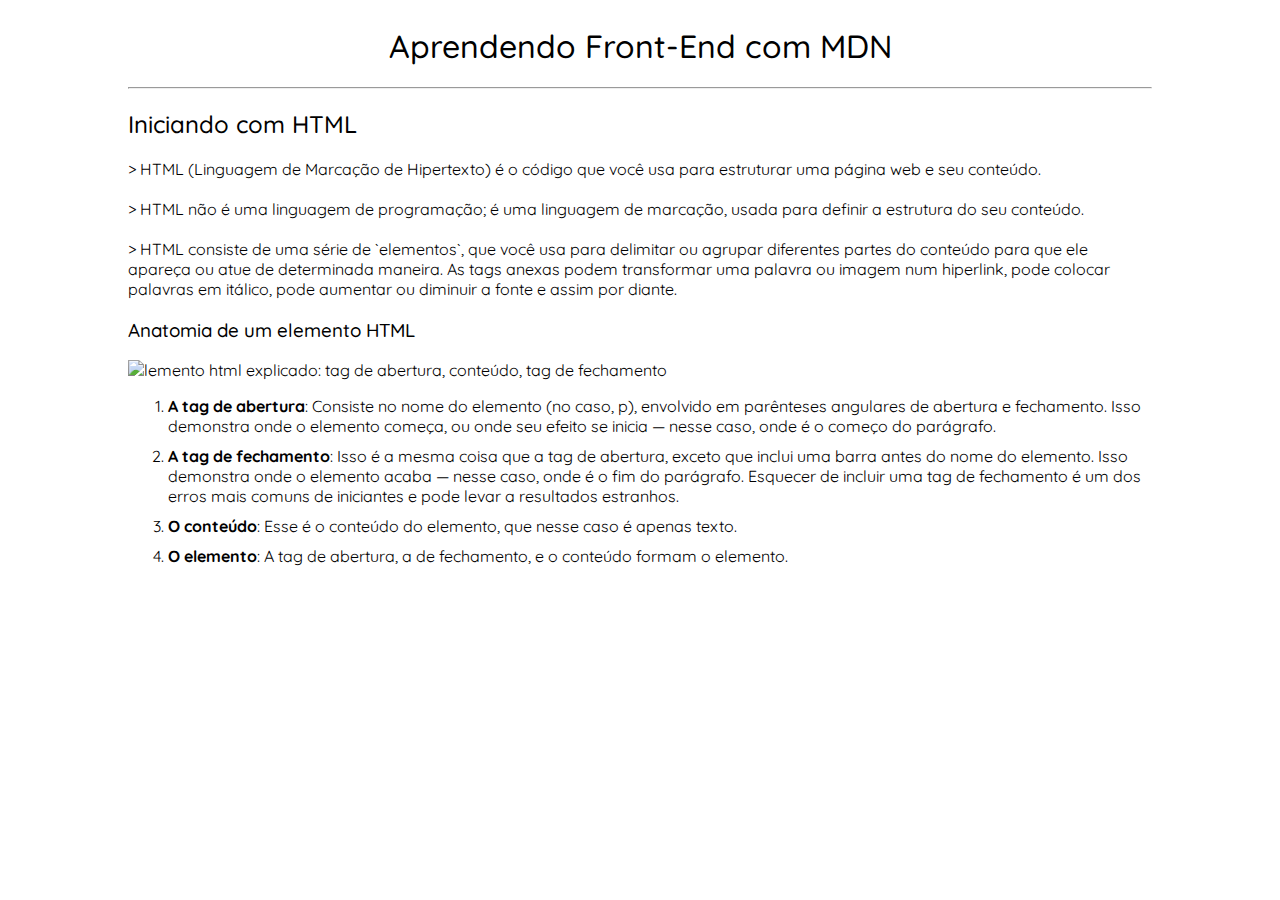
==== index.html @ ec1a486d "criado os arquivos index.html e fonte.css - iniciando o projeto" ====
<!DOCTYPE html>
<html lang="en">

<head>
    <meta charset="UTF-8">
    <meta name="viewport" content="width=device-width, initial-scale=1.0">

    <link rel="stylesheet" href="css/fonte.css">

    <title>Aprendendo Front-End com MDN</title>
</head>

<body style="margin: 2% 10%;">
    <h1 style="text-align: center;">Aprendendo Front-End com MDN</h1>
    <hr>
    <p>
        <h2>Iniciando com HTML</h2>
        > HTML (Linguagem de Marcação de Hipertexto) é o código que você usa para estruturar uma página web e seu
        conteúdo.<br><br>
        > HTML não é uma linguagem de programação; é uma linguagem de marcação, usada para definir a estrutura do seu
        conteúdo.<br><br>
        > HTML consiste de uma série de `elementos`, que você usa para delimitar ou agrupar diferentes partes do
        conteúdo para que ele apareça ou atue de determinada maneira. As tags anexas podem transformar uma palavra ou
        imagem num hiperlink, pode colocar palavras em itálico, pode aumentar ou diminuir a fonte e assim por diante.
    </p>
    <p>
        <h3>Anatomia de um elemento HTML</h3>
        <img style="display: block; margin: auto;" src="https://developer.mozilla.org/pt-BR/docs/Learn/Getting_started_with_the_web/HTML_basics/gato-rabujento-pequeno.png" alt="lemento html explicado: tag de abertura, conteúdo, tag de fechamento">
        <ol style="display: flex; flex-direction: column; gap: 10px;">
            <li>
                <b>A tag de abertura</b>: Consiste no nome do elemento (no caso, p), envolvido em parênteses angulares de abertura e fechamento. Isso demonstra onde o elemento começa, ou onde seu efeito se inicia — nesse caso, onde é o começo do parágrafo.
            </li>
            <li>
                <b>A tag de fechamento</b>: Isso é a mesma coisa que a tag de abertura, exceto que inclui uma barra antes do nome do elemento. Isso demonstra onde o elemento acaba — nesse caso, onde é o fim do parágrafo. Esquecer de incluir uma tag de fechamento é um dos erros mais comuns de iniciantes e pode levar a resultados estranhos.
            </li>
            <li>
                <b>O conteúdo</b>: Esse é o conteúdo do elemento, que nesse caso é apenas texto.
            </li>
            <li>
                <b>O elemento</b>: A tag de abertura, a de fechamento, e o conteúdo formam o elemento.
            </li>
        </ol>
    </p>
</body>

</html>
---- css/fonte.css ----
@import url('https://fonts.googleapis.com/css2?family=Quicksand:wght@300..700&display=swap');
 /* <uniquifier>: Use a unique and descriptive class name */
 /* <weight>: Use a value from 300 to 700 */

* {
  font-family: "Quicksand", sans-serif;
  font-optical-sizing: auto;
  font-weight: 400;
  font-style: normal;
}

h1, h2, h3 {
    font-weight: 500;
}

b {
  font-weight: bold;
}
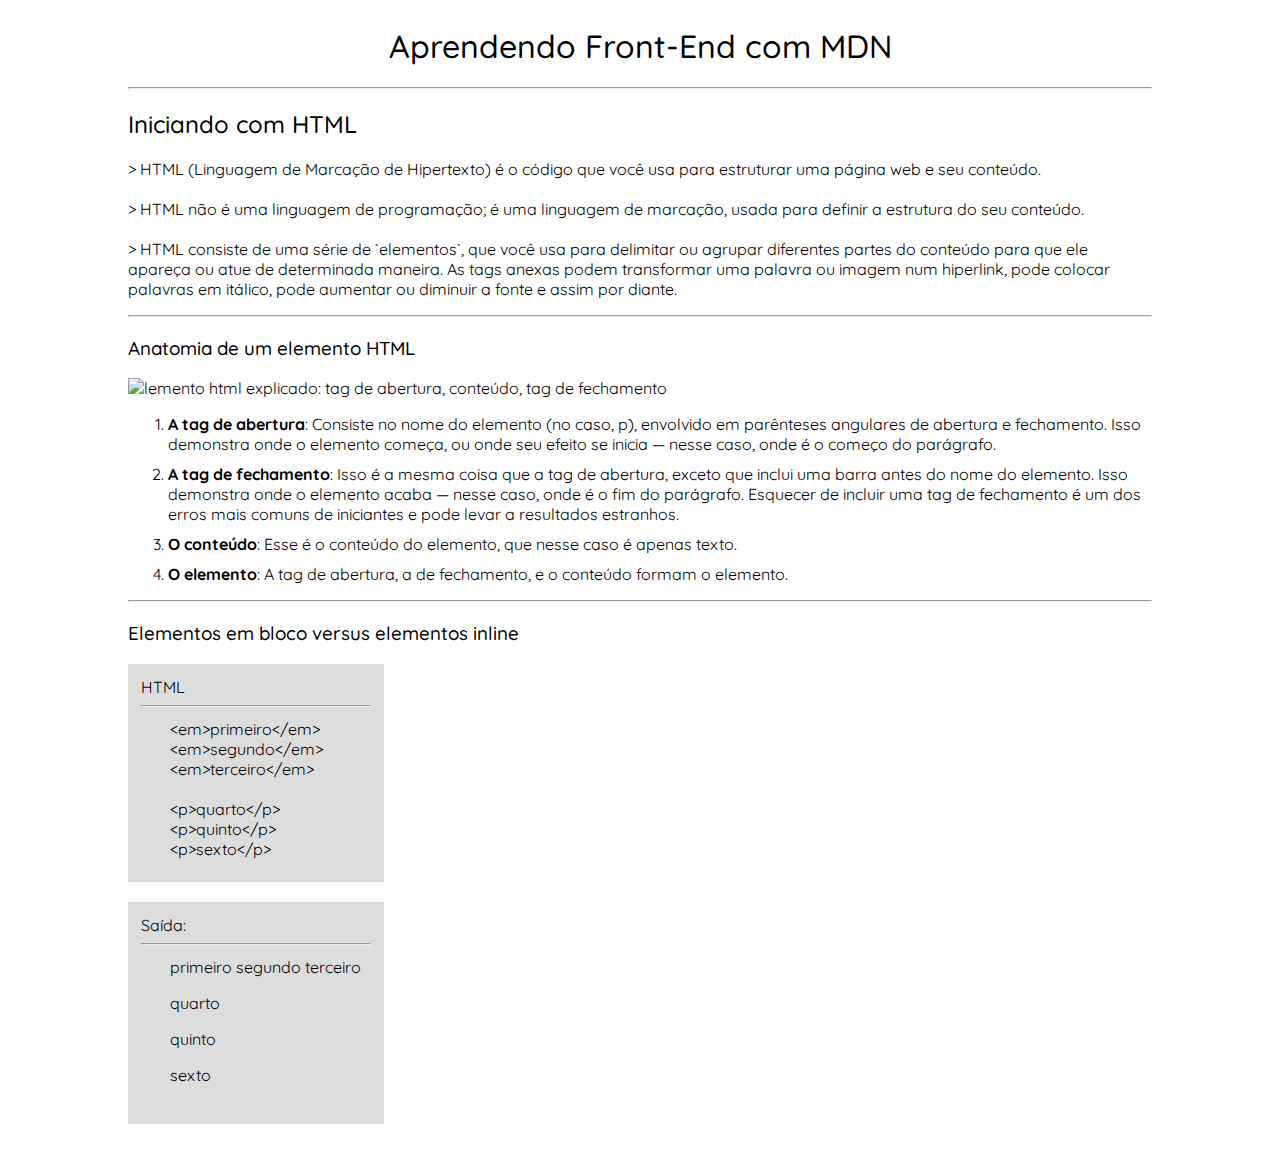
==== commit 962feb76: "Adicionando conteúdo no HTML e no README e criando mais um arquivo css" ====
--- a/index.html
+++ b/index.html
@@ -14,32 +14,81 @@
     <h1 style="text-align: center;">Aprendendo Front-End com MDN</h1>
     <hr>
     <p>
-        <h2>Iniciando com HTML</h2>
-        > HTML (Linguagem de Marcação de Hipertexto) é o código que você usa para estruturar uma página web e seu
-        conteúdo.<br><br>
-        > HTML não é uma linguagem de programação; é uma linguagem de marcação, usada para definir a estrutura do seu
-        conteúdo.<br><br>
-        > HTML consiste de uma série de `elementos`, que você usa para delimitar ou agrupar diferentes partes do
-        conteúdo para que ele apareça ou atue de determinada maneira. As tags anexas podem transformar uma palavra ou
-        imagem num hiperlink, pode colocar palavras em itálico, pode aumentar ou diminuir a fonte e assim por diante.
+    <h2>Iniciando com HTML</h2>
+    > HTML (Linguagem de Marcação de Hipertexto) é o código que você usa para estruturar uma página web e seu
+    conteúdo.<br><br>
+    > HTML não é uma linguagem de programação; é uma linguagem de marcação, usada para definir a estrutura do seu
+    conteúdo.<br><br>
+    > HTML consiste de uma série de `elementos`, que você usa para delimitar ou agrupar diferentes partes do
+    conteúdo para que ele apareça ou atue de determinada maneira. As tags anexas podem transformar uma palavra ou
+    imagem num hiperlink, pode colocar palavras em itálico, pode aumentar ou diminuir a fonte e assim por diante.
     </p>
+    <hr>
     <p>
-        <h3>Anatomia de um elemento HTML</h3>
-        <img style="display: block; margin: auto;" src="https://developer.mozilla.org/pt-BR/docs/Learn/Getting_started_with_the_web/HTML_basics/gato-rabujento-pequeno.png" alt="lemento html explicado: tag de abertura, conteúdo, tag de fechamento">
-        <ol style="display: flex; flex-direction: column; gap: 10px;">
-            <li>
-                <b>A tag de abertura</b>: Consiste no nome do elemento (no caso, p), envolvido em parênteses angulares de abertura e fechamento. Isso demonstra onde o elemento começa, ou onde seu efeito se inicia — nesse caso, onde é o começo do parágrafo.
-            </li>
-            <li>
-                <b>A tag de fechamento</b>: Isso é a mesma coisa que a tag de abertura, exceto que inclui uma barra antes do nome do elemento. Isso demonstra onde o elemento acaba — nesse caso, onde é o fim do parágrafo. Esquecer de incluir uma tag de fechamento é um dos erros mais comuns de iniciantes e pode levar a resultados estranhos.
-            </li>
-            <li>
-                <b>O conteúdo</b>: Esse é o conteúdo do elemento, que nesse caso é apenas texto.
-            </li>
-            <li>
-                <b>O elemento</b>: A tag de abertura, a de fechamento, e o conteúdo formam o elemento.
-            </li>
-        </ol>
+    <h3>Anatomia de um elemento HTML</h3>
+    <img style="display: block; margin: auto;"
+        src="https://developer.mozilla.org/pt-BR/docs/Learn/Getting_started_with_the_web/HTML_basics/gato-rabujento-pequeno.png"
+        alt="lemento html explicado: tag de abertura, conteúdo, tag de fechamento">
+    <ol style="display: flex; flex-direction: column; gap: 10px;">
+        <li>
+            <b>A tag de abertura</b>: Consiste no nome do elemento (no caso, p), envolvido em parênteses angulares de
+            abertura e fechamento. Isso demonstra onde o elemento começa, ou onde seu efeito se inicia — nesse caso,
+            onde é o começo do parágrafo.
+        </li>
+        <li>
+            <b>A tag de fechamento</b>: Isso é a mesma coisa que a tag de abertura, exceto que inclui uma barra antes do
+            nome do elemento. Isso demonstra onde o elemento acaba — nesse caso, onde é o fim do parágrafo. Esquecer de
+            incluir uma tag de fechamento é um dos erros mais comuns de iniciantes e pode levar a resultados estranhos.
+        </li>
+        <li>
+            <b>O conteúdo</b>: Esse é o conteúdo do elemento, que nesse caso é apenas texto.
+        </li>
+        <li>
+            <b>O elemento</b>: A tag de abertura, a de fechamento, e o conteúdo formam o elemento.
+        </li>
+    </ol>
+    </p>
+    <hr>
+    <p>
+    <h3>Elementos em bloco versus elementos inline</h3>
+    <table style="width: 25%; background: #ddd; padding: 10px 10px 20px;">
+        <tr>
+            <td>HTML
+                <hr>
+            </td>
+        </tr>
+        <tr>
+            <td style="padding-left: 30px;">
+                &lt;em&gt;primeiro&lt;/em&gt; <br>
+                &lt;em&gt;segundo&lt;/em&gt; <br>
+                &lt;em&gt;terceiro&lt;/em&gt; <br>
+                <br>
+                &lt;p&gt;quarto&lt;/p&gt; <br>
+                &lt;p&gt;quinto&lt;/p&gt; <br>
+                &lt;p&gt;sexto&lt;/p&gt;
+            </td>
+        </tr>
+    </table>
+    <br>
+    <table style="width: 25%; background: #ddd; padding: 10px 10px 20px;">
+        <tr>
+            <td>
+                Saída:
+                <hr>
+            </td>
+        </tr>
+        <tr>
+            <td style="padding-left: 30px;">
+                <em>primeiro</em>
+                <em>segundo</em>
+                <em>terceiro</em>
+    
+                <p>quarto</p>
+                <p>quinto</p>
+                <p>sexto</p>
+            </td>
+        </tr>
+    </table>
     </p>
 </body>
 
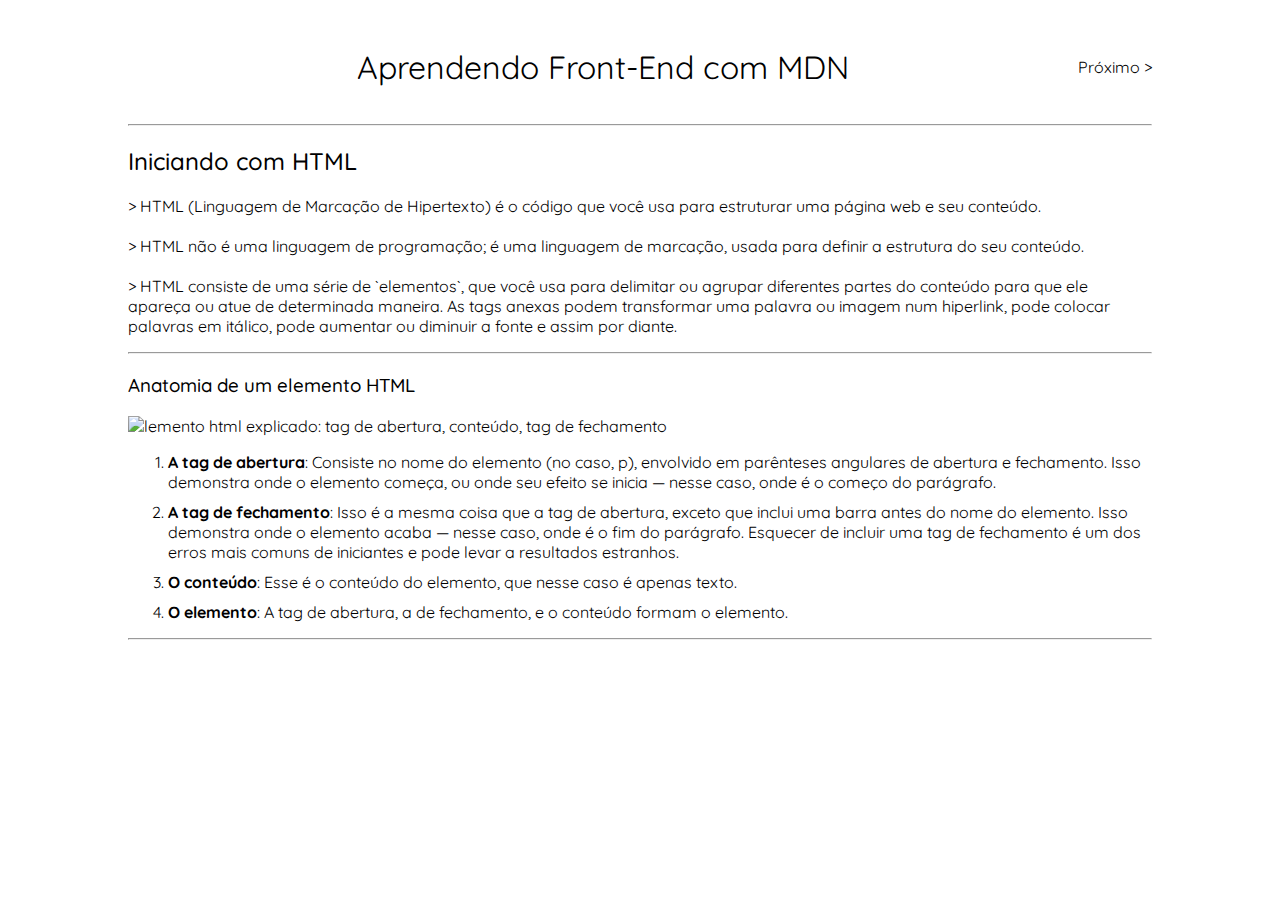
==== commit b19618e1: "Adicionado mais conteúdos - Elementos em bloco versus elementos inline" ====
--- a/index.html
+++ b/index.html
@@ -6,12 +6,26 @@
     <meta name="viewport" content="width=device-width, initial-scale=1.0">
 
     <link rel="stylesheet" href="css/fonte.css">
+    <link rel="stylesheet" href="css/nav-head.css">
 
     <title>Aprendendo Front-End com MDN</title>
 </head>
 
-<body style="margin: 2% 10%;">
-    <h1 style="text-align: center;">Aprendendo Front-End com MDN</h1>
+<body>
+    <ul class="container ul-none">
+        <li class="content">
+        </li>
+        <li>
+            <h1 class="content">
+                <a class="text-decoration-none" href="index.html">
+                    Aprendendo Front-End com MDN
+                </a>
+            </h1>
+        </li>
+        <li class="content">
+            <a class="text-decoration-none" href="elementsBlockInline.html">Próximo &gt;</a>
+        </li>
+    </ul>
     <hr>
     <p>
     <h2>Iniciando com HTML</h2>
@@ -49,47 +63,6 @@
     </ol>
     </p>
     <hr>
-    <p>
-    <h3>Elementos em bloco versus elementos inline</h3>
-    <table style="width: 25%; background: #ddd; padding: 10px 10px 20px;">
-        <tr>
-            <td>HTML
-                <hr>
-            </td>
-        </tr>
-        <tr>
-            <td style="padding-left: 30px;">
-                &lt;em&gt;primeiro&lt;/em&gt; <br>
-                &lt;em&gt;segundo&lt;/em&gt; <br>
-                &lt;em&gt;terceiro&lt;/em&gt; <br>
-                <br>
-                &lt;p&gt;quarto&lt;/p&gt; <br>
-                &lt;p&gt;quinto&lt;/p&gt; <br>
-                &lt;p&gt;sexto&lt;/p&gt;
-            </td>
-        </tr>
-    </table>
-    <br>
-    <table style="width: 25%; background: #ddd; padding: 10px 10px 20px;">
-        <tr>
-            <td>
-                Saída:
-                <hr>
-            </td>
-        </tr>
-        <tr>
-            <td style="padding-left: 30px;">
-                <em>primeiro</em>
-                <em>segundo</em>
-                <em>terceiro</em>
-    
-                <p>quarto</p>
-                <p>quinto</p>
-                <p>sexto</p>
-            </td>
-        </tr>
-    </table>
-    </p>
 </body>
 
 </html>--- a/css/fonte.css
+++ b/css/fonte.css
@@ -9,6 +9,10 @@
   font-style: normal;
 }
 
+/* h1 {
+  text-align: center;
+} */
+
 h1, h2, h3 {
     font-weight: 500;
 }
--- a/css/nav-head.css
+++ b/css/nav-head.css
@@ -0,0 +1,23 @@
+body {
+    margin: 2% 10%;
+}
+
+.container {
+    display: flex;
+    justify-content: space-between;
+    align-items: center;
+}
+
+.content {
+    text-align: center;
+}
+
+.ul-none {
+    padding: 0;
+    list-style-type: none;
+}
+
+.text-decoration-none{
+    text-decoration: none;
+    color: black;
+}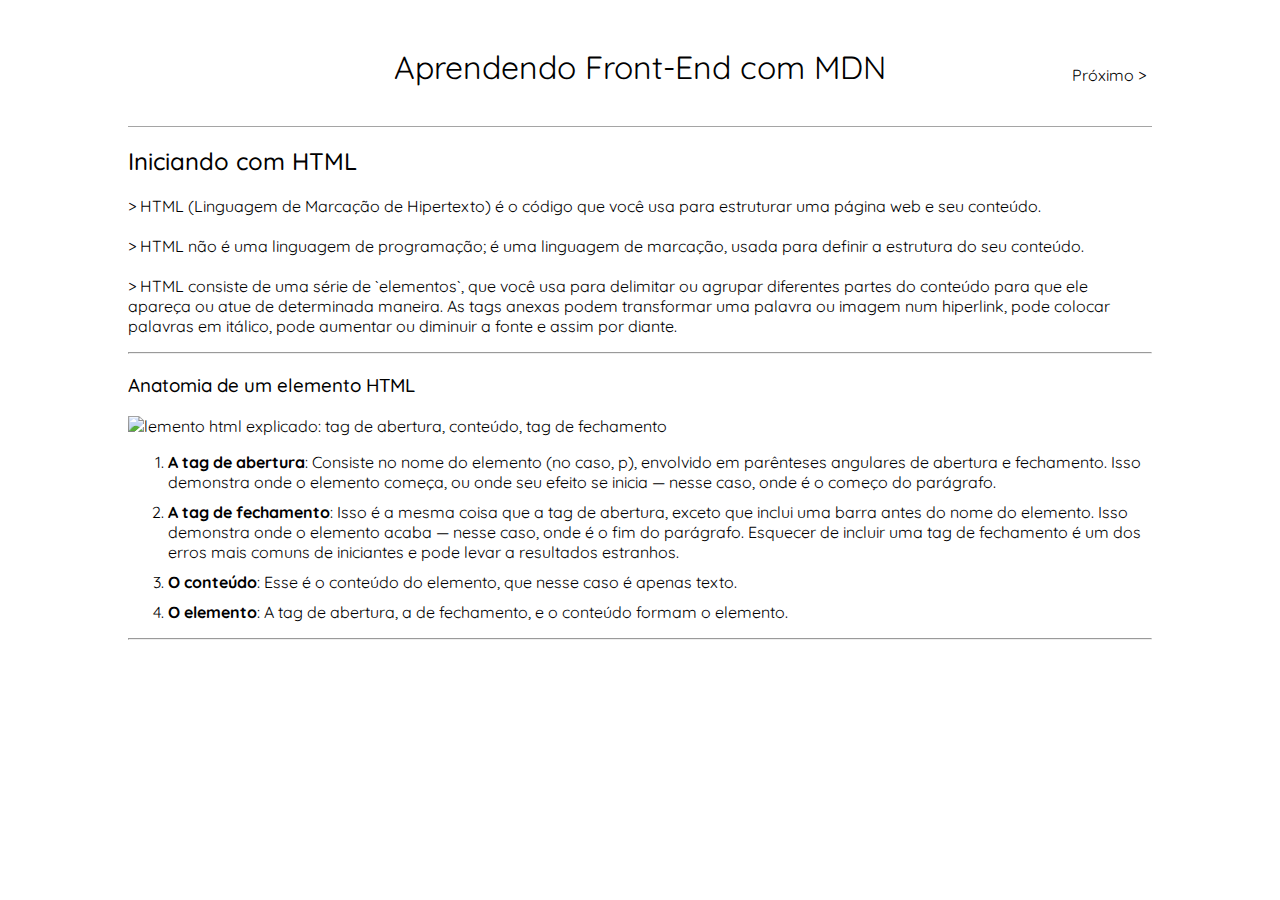
==== commit ac31529d: "novas alterações" ====
--- a/index.html
+++ b/index.html
@@ -5,8 +5,8 @@
     <meta charset="UTF-8">
     <meta name="viewport" content="width=device-width, initial-scale=1.0">
 
-    <link rel="stylesheet" href="css/fonte.css">
-    <link rel="stylesheet" href="css/nav-head.css">
+    <link rel="stylesheet" href="./css/fonte.css">
+    <link rel="stylesheet" href="./css/nav-head.css">
 
     <title>Aprendendo Front-End com MDN</title>
 </head>
@@ -17,16 +17,15 @@
         </li>
         <li>
             <h1 class="content">
-                <a class="text-decoration-none" href="index.html">
+                <a class="text-decoration-none" href="./index.html">
                     Aprendendo Front-End com MDN
                 </a>
             </h1>
         </li>
         <li class="content">
-            <a class="text-decoration-none" href="elementsBlockInline.html">Próximo &gt;</a>
+            <a class="text-decoration-none" href="./02-inline-block-elements.html">Próximo &gt;</a>
         </li>
     </ul>
-    <hr>
     <p>
     <h2>Iniciando com HTML</h2>
     > HTML (Linguagem de Marcação de Hipertexto) é o código que você usa para estruturar uma página web e seu
--- a/css/fonte.css
+++ b/css/fonte.css
@@ -9,10 +9,6 @@
   font-style: normal;
 }
 
-/* h1 {
-  text-align: center;
-} */
-
 h1, h2, h3 {
     font-weight: 500;
 }
--- a/css/nav-head.css
+++ b/css/nav-head.css
@@ -3,12 +3,14 @@
 }
 
 .container {
-    display: flex;
-    justify-content: space-between;
+    display: grid;
+    grid-template-columns: 1fr 10fr 1fr;
     align-items: center;
+    border-bottom: 1px solid #a5a5a5;
 }
 
 .content {
+    padding-bottom: 2%;
     text-align: center;
 }
 
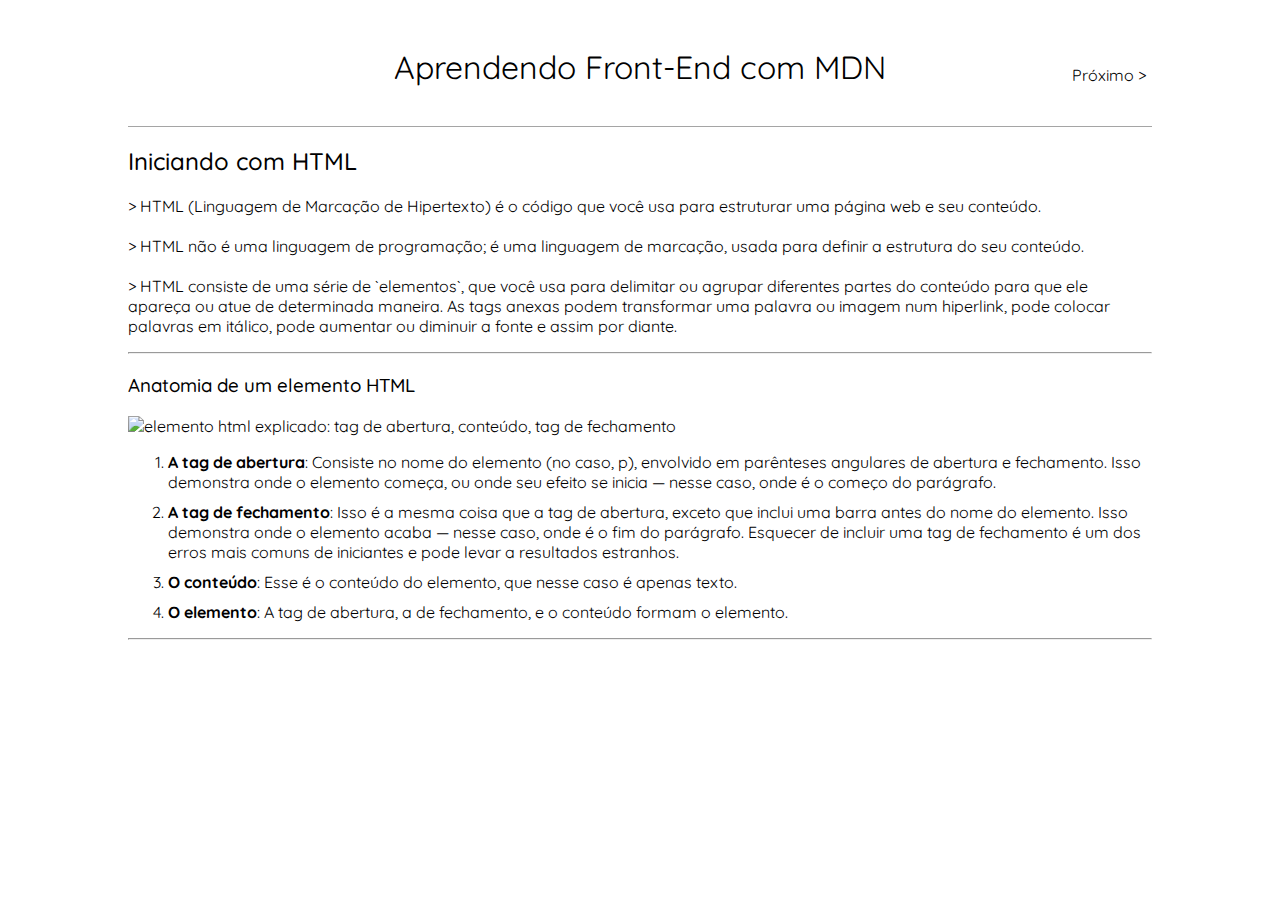
==== commit 8bef9de6: "finalizado a primeria página do MDN" ====
--- a/index.html
+++ b/index.html
@@ -41,7 +41,7 @@
     <h3>Anatomia de um elemento HTML</h3>
     <img style="display: block; margin: auto;"
         src="https://developer.mozilla.org/pt-BR/docs/Learn/Getting_started_with_the_web/HTML_basics/gato-rabujento-pequeno.png"
-        alt="lemento html explicado: tag de abertura, conteúdo, tag de fechamento">
+        alt="elemento html explicado: tag de abertura, conteúdo, tag de fechamento">
     <ol style="display: flex; flex-direction: column; gap: 10px;">
         <li>
             <b>A tag de abertura</b>: Consiste no nome do elemento (no caso, p), envolvido em parênteses angulares de
